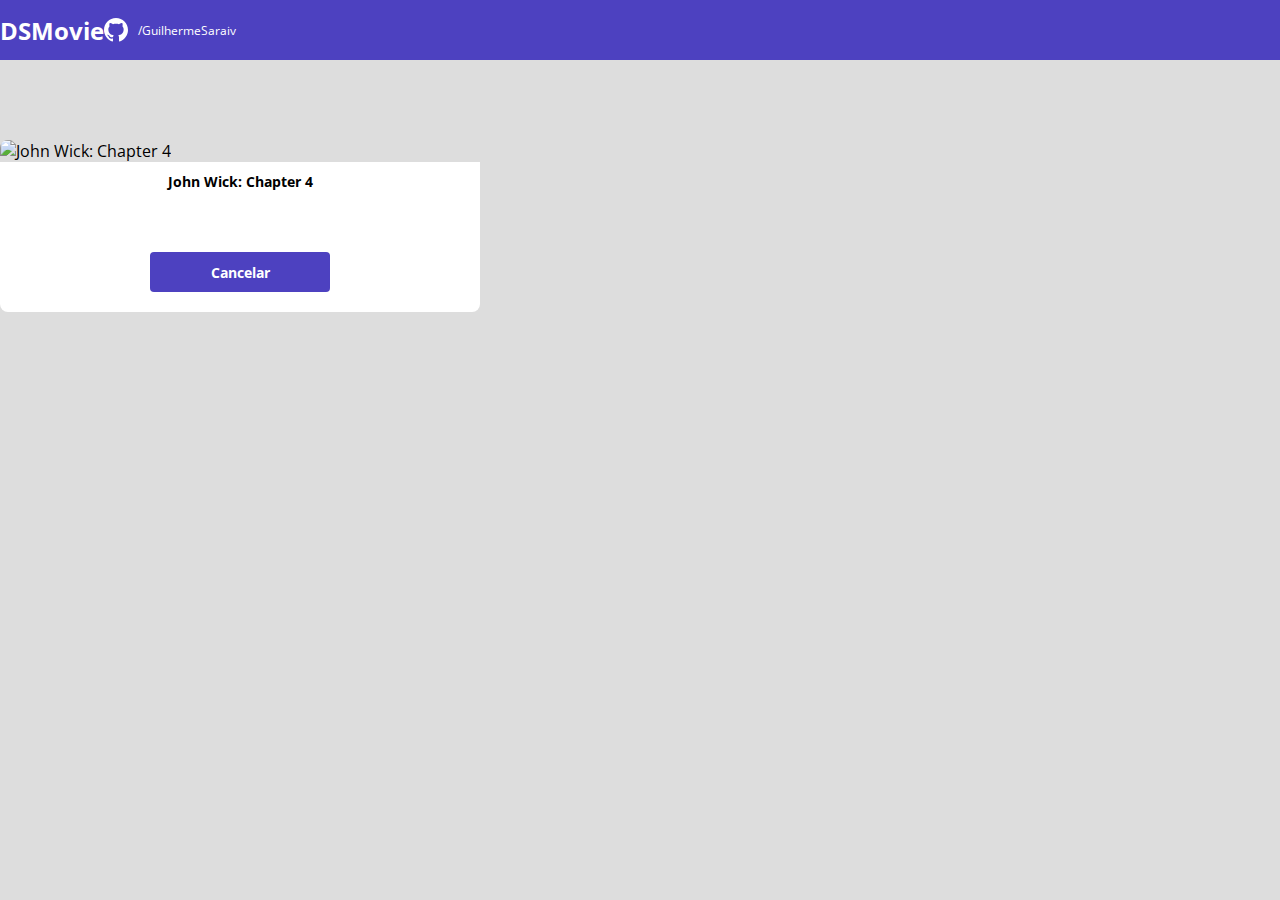
==== form.html @ 1a875c29 "Formulário PARTE 1" ====
<!DOCTYPE html>
<html lang="pt-br">

    <head>
        <meta charset="UTF-8">
        <title>DSMOVIE</title>

        <link href="https://cdn.jsdelivr.net/npm/bootstrap@5.1.3/dist/css/bootstrap.min.css" rel="stylesheet"
            integrity="sha384-1BmE4kWBq78iYhFldvKuhfTAU6auU8tT94WrHftjDbrCEXSU1oBoqyl2QvZ6jIW3" crossorigin="anonymous" />

        <link rel="stylesheet" href="css/styles.css">
    </head>

    <body>
        <header>
            <nav class="container">
                <h1>DSMovie</h1>
                <div class="dsmovie-contact-container">
                    <img src="img/github.svg" alt="Github">
                    <a href="https://github.com/GuilhermeSaraiv">/GuilhermeSaraiv</a>
                </div>
            </nav>
        </header>

        <main>
            <section id="dsmovie-card-list">

                <div class="container dsmovie-form-container">

                    <div>
                        <div class="dsmovie-card">
                            <img src="https://www.themoviedb.org/t/p/w220_and_h330_face/kPsRQfoyYgcpbI6hvDQvUSCo0q3.jpg"
                                alt="John Wick: Chapter 4">
                            <div class="dsmovie-card-description">
                                <h3>John Wick: Chapter 4</h3>
                                <a class="dsmovie-btn" href="index.html">Cancelar</a>
                            </div>
                        </div>
                    </div>
                </div>
            </section>
        </main>
    </body>
</html>
---- css/styles.css ----
@import url('https://fonts.googleapis.com/css2?family=Open+Sans:wght@300;400;700&display=swap');

:root {
    --bg-gray: #ddd;
    --text-gray: #4a4a4a;
    --color-primary: #4D41C0;
    --white: #fff;
}

* {
    margin: 0;
    box-sizing: border-box;
    font-family: 'Open Sans' , sans-serif;
}

h1, h2, h3, h4, h5, h6 {
    margin: 0;
}

html, body {
    background-color: var(--bg-gray);
}

header {
    background-color: var(--color-primary);
    color: var(--white);
    height: 60px;
    display: flex;
    align-items: center;

}

nav{
    display: flex;
    align-items: center;
    justify-content: space-between;

}

nav h1 {
    font-size: 24px;
    font-weight: 700;
}

nav a {
    font-size: 12px;
    font-weight: 400;
}

a, a:hover {
    text-decoration: none;
    color: unset;
}

.dsmovie-contact-container {
    display: flex;
    align-items: center;
}

.dsmovie-contact-container img {
    margin-right: 10px;
}

#dsmovie-card-list {
    padding: 40px 0;
}

.dsmovie-card {
    width: 100%;

}

.dsmovie-card img {
    width: 100%;
    border-radius: 8px 8px 0 0;
}

.dsmovie-card-description {
    background-color: var(--white);
    padding: 10px 20px 20px 20px;
    display: flex;
    flex-direction: column;
    align-items: center;
    justify-content: space-between;
    border-radius: 0 0 8px 8px;
    min-height: 150px;
}

.dsmovie-card-description h3 {
    font-size: 14px;
    font-weight: 700;
    margin-bottom: 25px;
    text-align: center;
}

.dsmovie-btn, .dsmovie-btn:hover {
    width: 180px;
    height: 40px;
    background-color: var(--color-primary);
    color: var(--white);
    font-size: 14px;
    font-weight: 700;
    display: flex;
    align-items: center;
    justify-content: center;
    border-radius: 4px;
}

.dsmovie-form-container {
    padding: 40px 0;
    max-width: 480px;
}
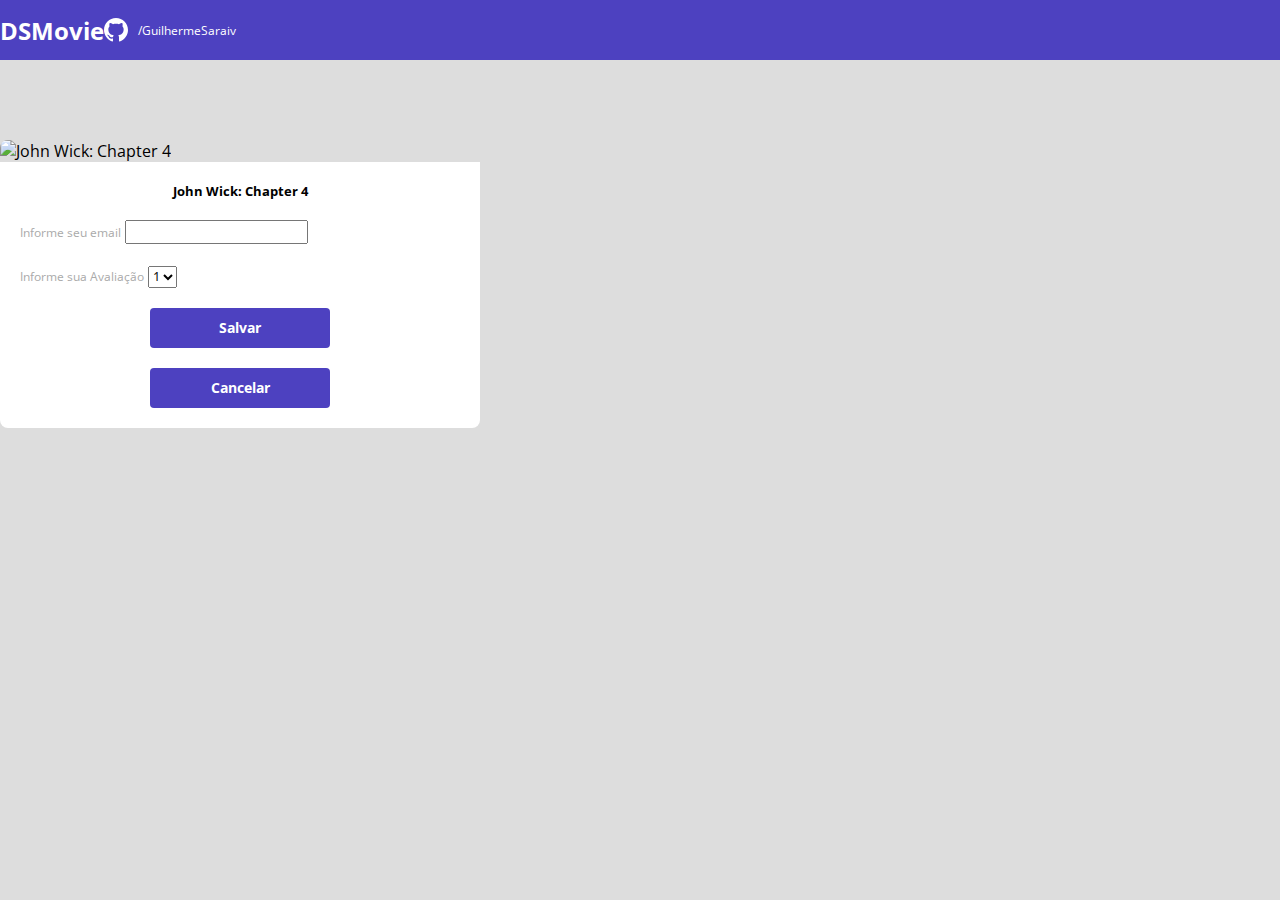
==== commit dcf68831: "Formulário PARTE 2" ====
--- a/form.html
+++ b/form.html
@@ -29,11 +29,34 @@
 
                     <div>
                         <div class="dsmovie-card">
-                            <img src="https://www.themoviedb.org/t/p/w220_and_h330_face/kPsRQfoyYgcpbI6hvDQvUSCo0q3.jpg"
-                                alt="John Wick: Chapter 4">
-                            <div class="dsmovie-card-description">
+                            <img 
+                            src="https://www.themoviedb.org/t/p/w220_and_h330_face/kPsRQfoyYgcpbI6hvDQvUSCo0q3.jpg"
+                            alt="John Wick: Chapter 4"
+                            />
+                            <div class="dsmovie-form-description">
                                 <h3>John Wick: Chapter 4</h3>
-                                <a class="dsmovie-btn" href="index.html">Cancelar</a>
+                                <form class="dsmovie-form">
+                                    <div class="form-group dsmovie-form-group">
+                                        <label for="email">Informe seu email</label>
+                                        <input class="form-control" type="email" id="email">
+                                    </div>
+                                    <div class="form-group dsmovie-form-group">
+                                        <label for="score">Informe sua Avaliação</label>
+                                        <select class="form-control" name="score" id="score">
+                                            <option value="1">1</option>
+                                            <option value="2">2</option>
+                                            <option value="3">3</option>
+                                            <option value="4">4</option>
+                                            <option value="5">5</option>
+                                        </select>
+                                    </div>
+                                    <div class="dsmovie-form-btn-container">
+                                        <button class="dsmovie-btn" type="submit">Salvar</button>
+                                        <a class="dsmovie-btn" href="index.html">Cancelar</a> 
+                                    </div>
+
+                                </form>
+                                
                             </div>
                         </div>
                     </div>
--- a/css/styles.css
+++ b/css/styles.css
@@ -5,6 +5,8 @@
     --text-gray: #4a4a4a;
     --color-primary: #4D41C0;
     --white: #fff;
+    --text-light-gray: #aaa;
+
 }
 
 * {
@@ -104,9 +106,46 @@
     align-items: center;
     justify-content: center;
     border-radius: 4px;
+    border: 0;
 }
 
 .dsmovie-form-container {
     padding: 40px 0;
     max-width: 480px;
 }
+
+.dsmovie-form-description{
+    background-color: var(--white);
+    padding: 20px;
+    display: flex;
+    flex-direction: column;
+    align-items: center;
+    border-radius: 0 0 8px 8px;
+}
+
+.dsmovie-form {
+    width: 100%;
+}
+
+.dsmovie-form-description h3 {
+    font-size: 13px;
+    font-weight: 700;
+    margin-bottom: 20px;
+}
+
+.dsmovie-form-group {
+    margin-bottom: 20px;
+}
+
+.dsmovie-form-group label {
+    font-size: 12px;
+    color: var(--text-light-gray);
+}
+
+.dsmovie-form-btn-container {
+    height: 100px;
+    display: flex;
+    flex-direction: column;
+    align-items: center;
+    justify-content: space-between;
+}